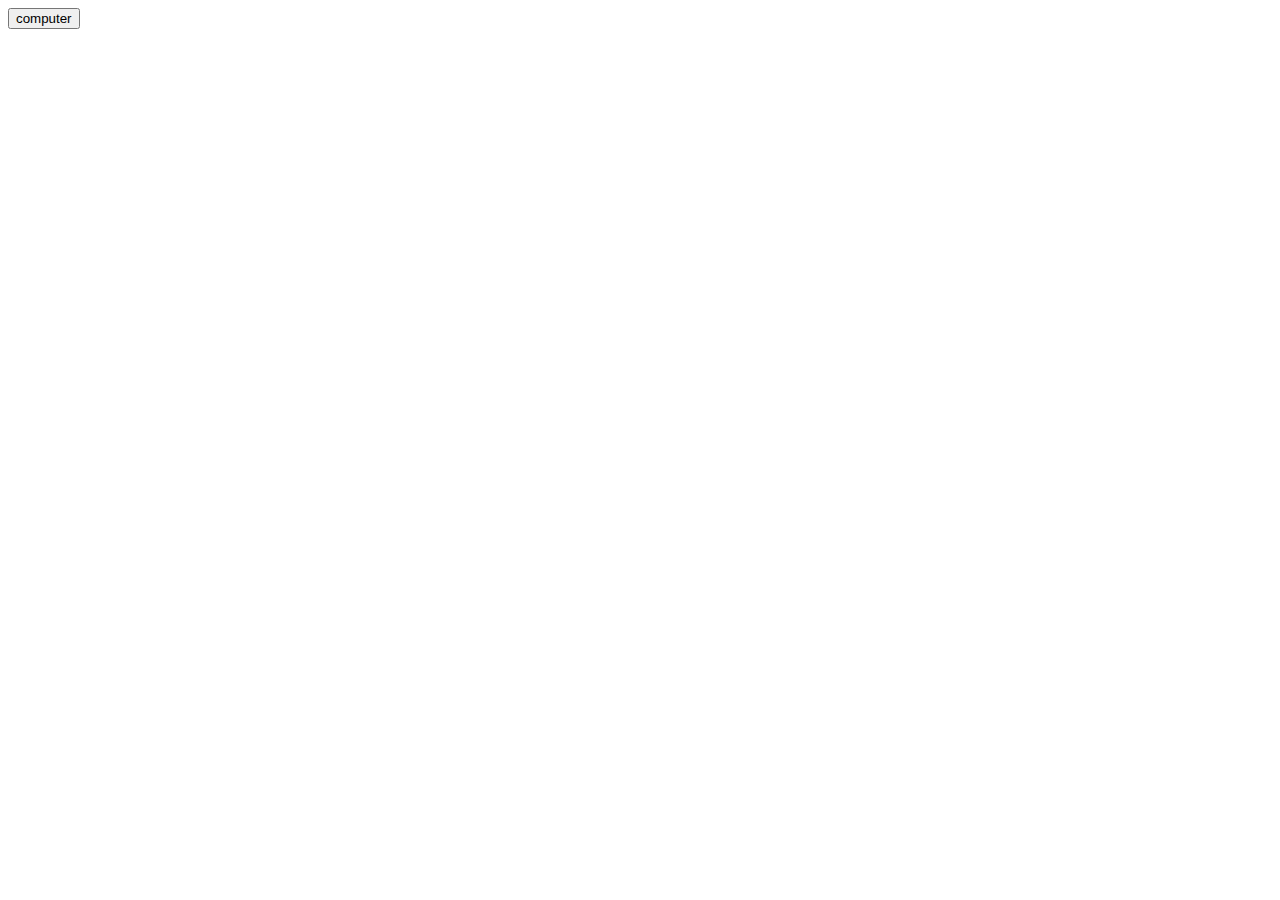
==== templates/index.html @ ae983b39 "web version under development" ====
<!DOCTYPE html>
<html lang="en">
<head>
    <meta charset="UTF-8">
    <title>index</title>
</head>
<body>
<form method="post">
    <input type="submit" value="computer" name="computer"/>
</form>
</body>
</html>
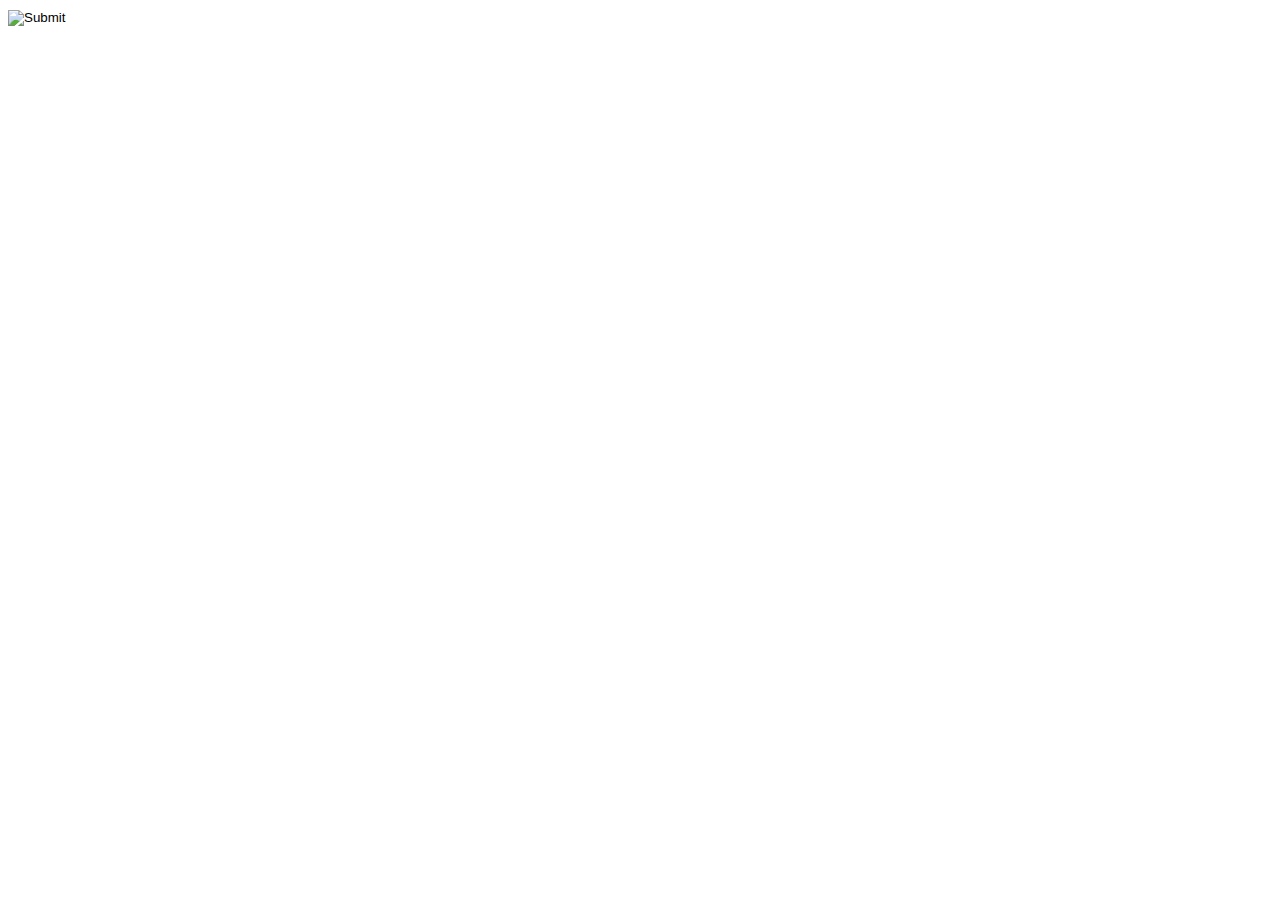
==== commit 8fa1e228: "first functional version" ====
--- a/templates/index.html
+++ b/templates/index.html
@@ -2,11 +2,15 @@
 <html lang="en">
 <head>
     <meta charset="UTF-8">
-    <title>index</title>
+    <title>dobble</title>
+    <link rel="stylesheet" href="{{ url_for('static', filename='css/index.css') }}">
 </head>
 <body>
+
 <form method="post">
-    <input type="submit" value="computer" name="computer"/>
+<!--    <input type="submit" value="computer" name="fdsa"/>-->
+    <input type="image" src="./static/themes/computer.png"
+           alt="Submit" name="computer" value="computer" width="350" height="350">
 </form>
 </body>
 </html>
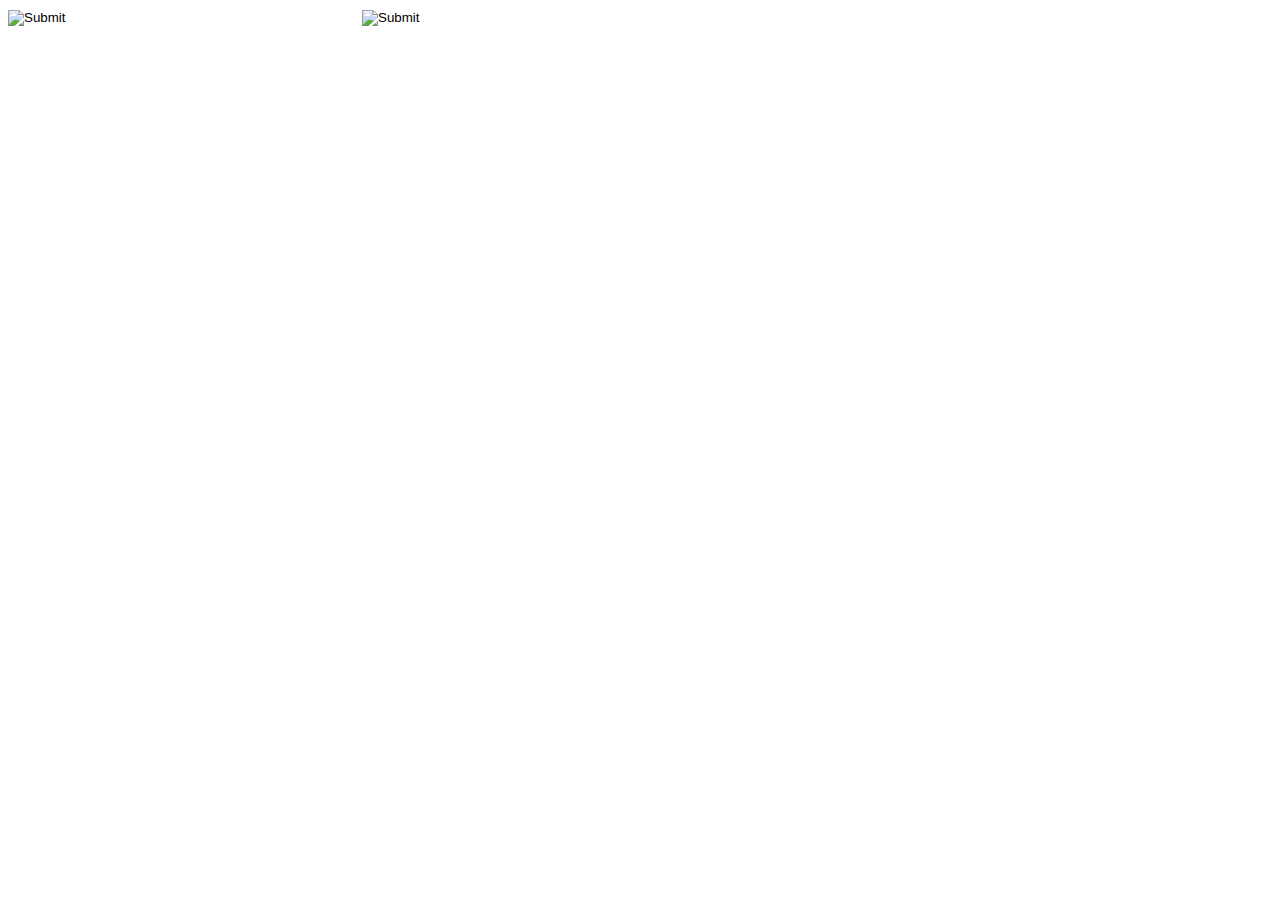
==== commit d5420f17: "animation in progress" ====
--- a/templates/index.html
+++ b/templates/index.html
@@ -8,9 +8,10 @@
 <body>
 
 <form method="post">
-<!--    <input type="submit" value="computer" name="fdsa"/>-->
     <input type="image" src="./static/themes/computer.png"
            alt="Submit" name="computer" value="computer" width="350" height="350">
+    <input type="image" src="./static/themes/emoji.png"
+           alt="Submit" name="emoji" value="emoji" width="350" height="350">
 </form>
 </body>
 </html>
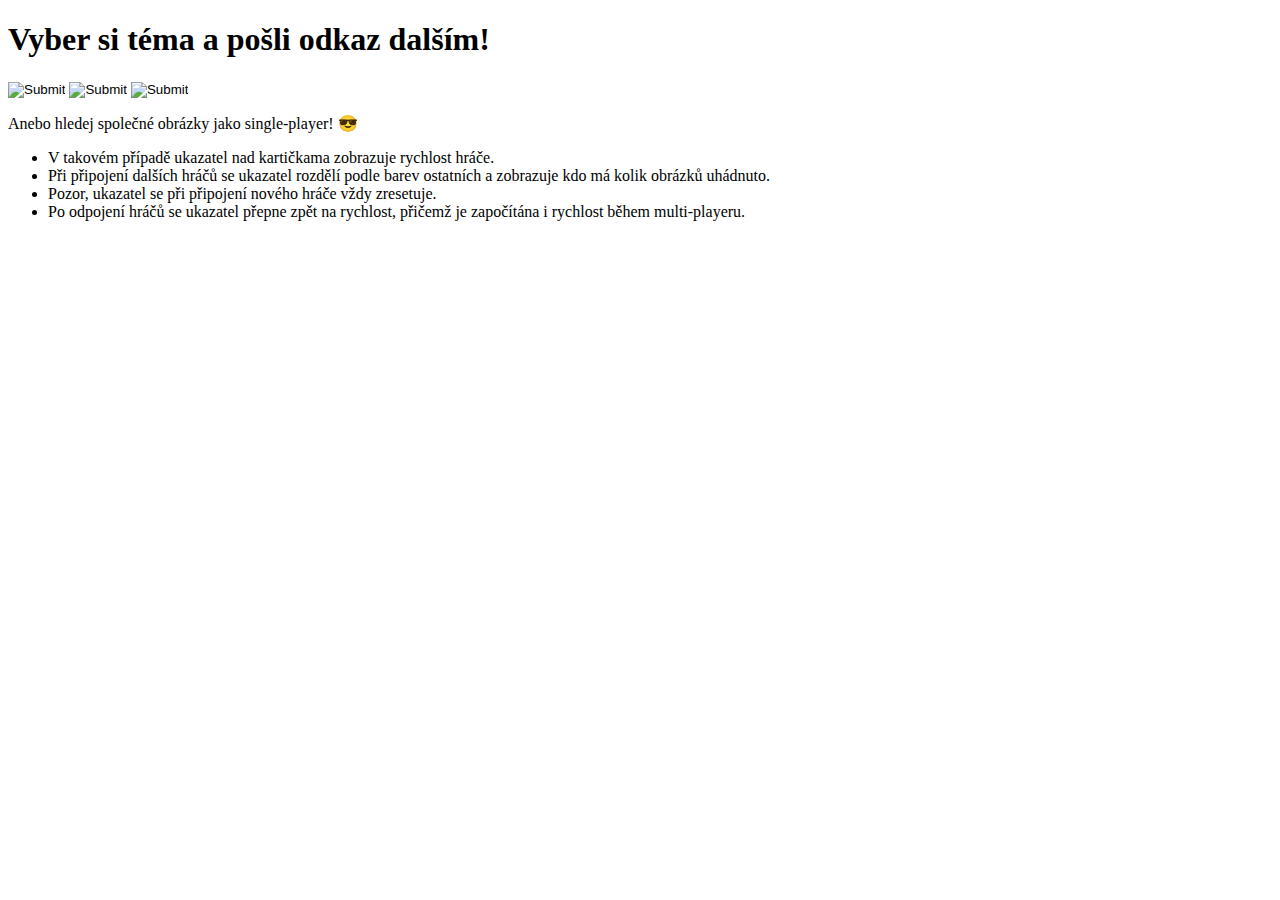
==== commit d46bf5f5: "basic description" ====
--- a/templates/index.html
+++ b/templates/index.html
@@ -6,12 +6,27 @@
     <link rel="stylesheet" href="{{ url_for('static', filename='css/index.css') }}">
 </head>
 <body>
+<h1>Vyber si téma a pošli odkaz dalším!</h1>
+    <form method="post">
+        <input class="view" type="image" src="./static/themes/computer.png"
+               alt="Submit" name="computer" value="computer">
+        <input class="view" type="image" src="./static/themes/emoji.png"
+               alt="Submit" name="emoji" value="emoji">
+        <input class="view" type="image" src="./static/themes/music.png"
+               alt="Submit" name="music" value="music">
+    </form>
 
-<form method="post">
-    <input type="image" src="./static/themes/computer.png"
-           alt="Submit" name="computer" value="computer" width="350" height="350">
-    <input type="image" src="./static/themes/emoji.png"
-           alt="Submit" name="emoji" value="emoji" width="350" height="350">
-</form>
+    <p>
+        Anebo hledej společné obrázky jako single-player! 😎
+    </p>
+    <ul role="list">
+        <li data-icon="😎">V takovém případě ukazatel nad kartičkama zobrazuje rychlost hráče.
+        <li data-icon="🤓">Při připojení dalších hráčů se ukazatel rozdělí podle barev ostatních a
+                            zobrazuje kdo má kolik obrázků uhádnuto.</li>
+        <li data-icon="🤓">Pozor, ukazatel se při připojení nového hráče vždy zresetuje.</li>
+        <li data-icon="🤓">Po odpojení hráčů se ukazatel přepne zpět na rychlost, přičemž je započítána i
+                            rychlost během multi-playeru.</li>
+    </ul>
+
 </body>
 </html>
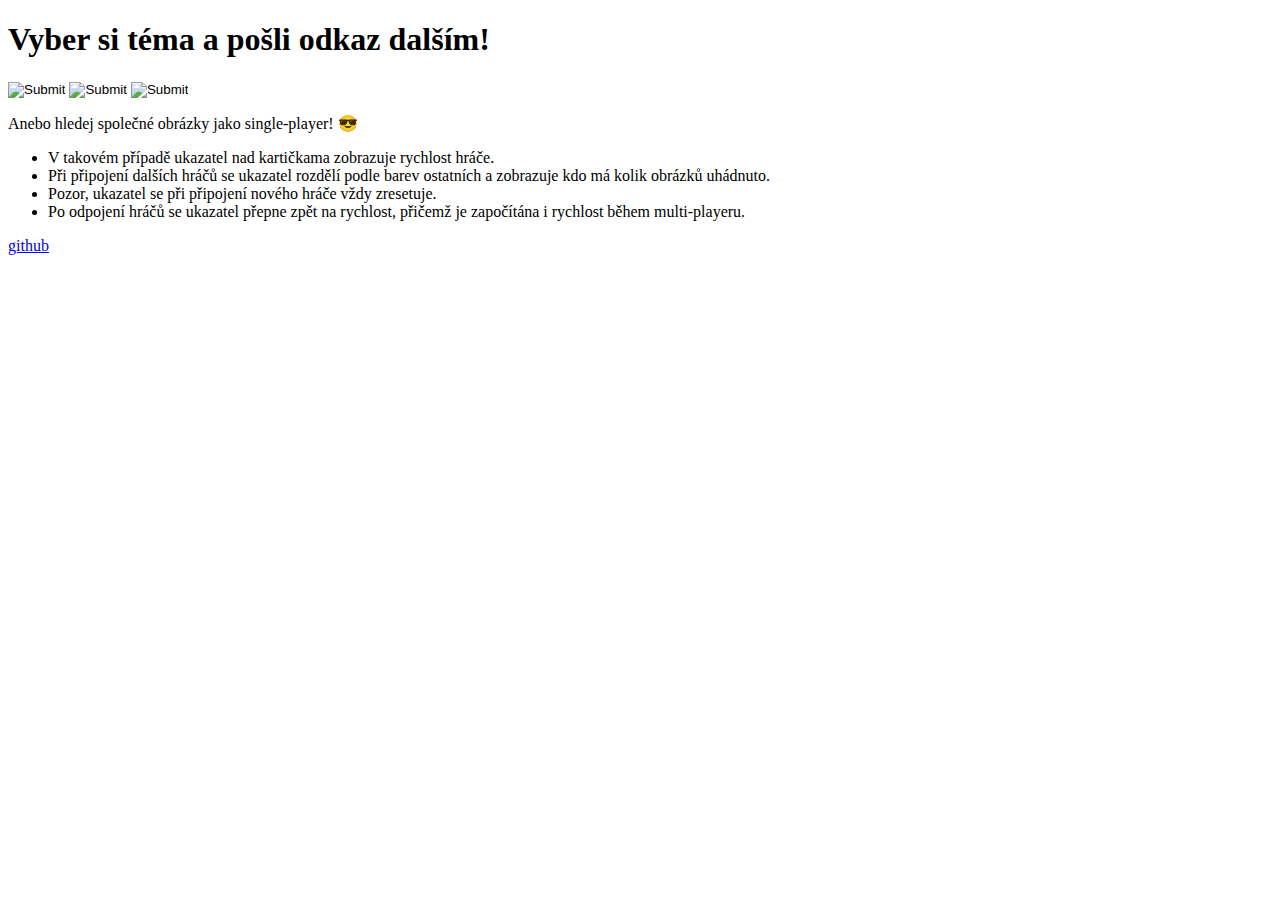
==== commit bdf6ebec: "github link" ====
--- a/templates/index.html
+++ b/templates/index.html
@@ -27,6 +27,6 @@
         <li data-icon="🤓">Po odpojení hráčů se ukazatel přepne zpět na rychlost, přičemž je započítána i
                             rychlost během multi-playeru.</li>
     </ul>
-
+<p><a class="github" href="https://github.com/Jaroslav-Dvorak/imatch">github</a></p>
 </body>
 </html>
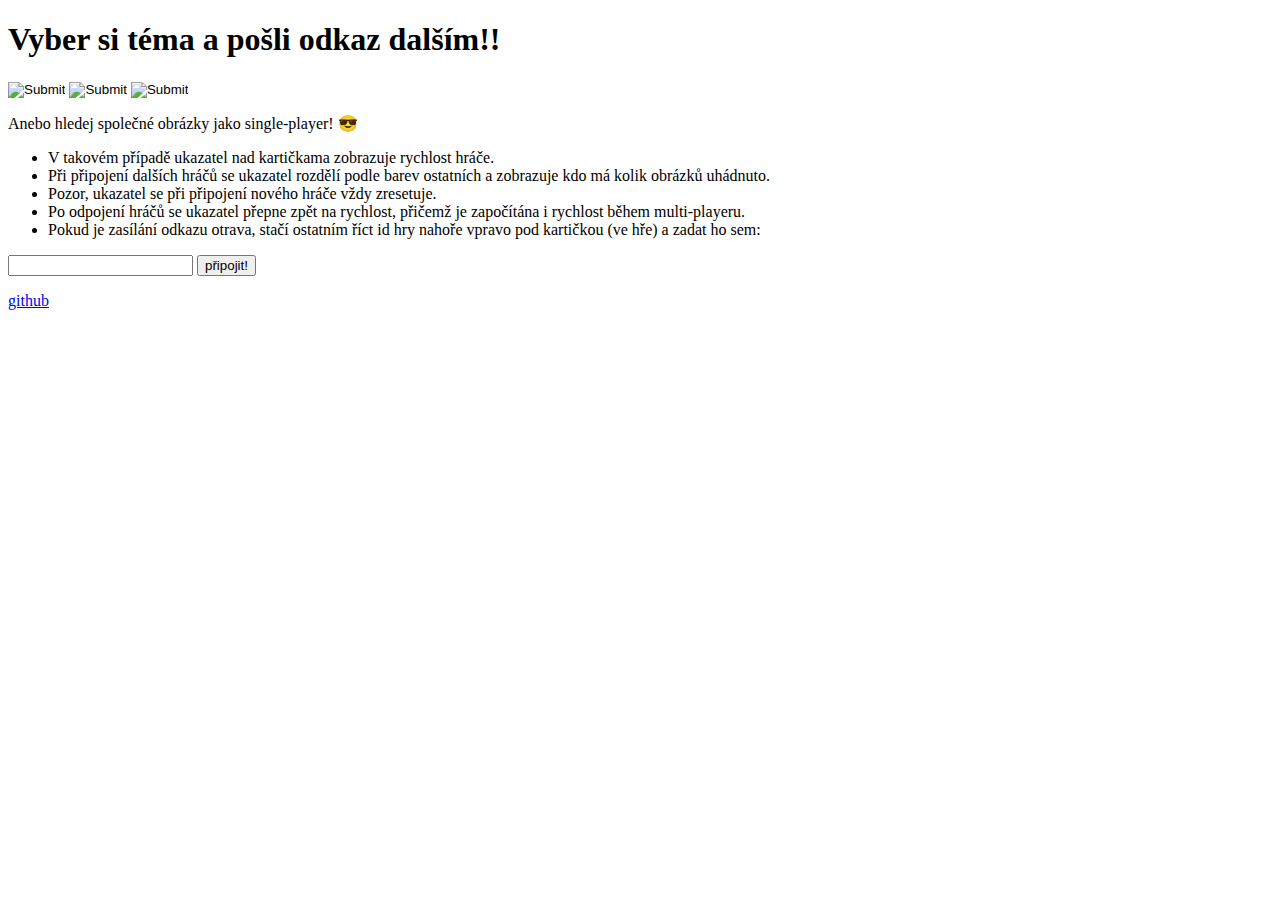
==== commit 35458271: "id_hry" ====
--- a/templates/index.html
+++ b/templates/index.html
@@ -2,12 +2,12 @@
 <html lang="en">
 <head>
     <meta charset="UTF-8">
-    <title>dobble</title>
+    <title>imatch</title>
     <link rel="stylesheet" href="{{ url_for('static', filename='css/index.css') }}">
 </head>
 <body>
-<h1>Vyber si téma a pošli odkaz dalším!</h1>
-    <form method="post">
+<h1>Vyber si téma a pošli odkaz dalším!!</h1>
+    <form id="choose" method="post">
         <input class="view" type="image" src="./static/themes/computer.png"
                alt="Submit" name="computer" value="computer">
         <input class="view" type="image" src="./static/themes/emoji.png"
@@ -19,14 +19,22 @@
     <p>
         Anebo hledej společné obrázky jako single-player! 😎
     </p>
-    <ul role="list">
+    <ul id="description" role="list">
         <li data-icon="😎">V takovém případě ukazatel nad kartičkama zobrazuje rychlost hráče.
         <li data-icon="🤓">Při připojení dalších hráčů se ukazatel rozdělí podle barev ostatních a
                             zobrazuje kdo má kolik obrázků uhádnuto.</li>
         <li data-icon="🤓">Pozor, ukazatel se při připojení nového hráče vždy zresetuje.</li>
         <li data-icon="🤓">Po odpojení hráčů se ukazatel přepne zpět na rychlost, přičemž je započítána i
                             rychlost během multi-playeru.</li>
+        <li data-icon="🤓">Pokud je zasílání odkazu otrava, stačí ostatním říct id hry nahoře
+                           vpravo pod kartičkou (ve hře) a zadat ho sem:</li>
     </ul>
+
+    <form id="game_connect" method="post">
+        <input class="num_input" type="number" name="game_id">
+        <input class="button" type="submit" name="submit" value="připojit!">
+    </form>
+
 <p><a class="github" href="https://github.com/Jaroslav-Dvorak/imatch">github</a></p>
 </body>
 </html>
